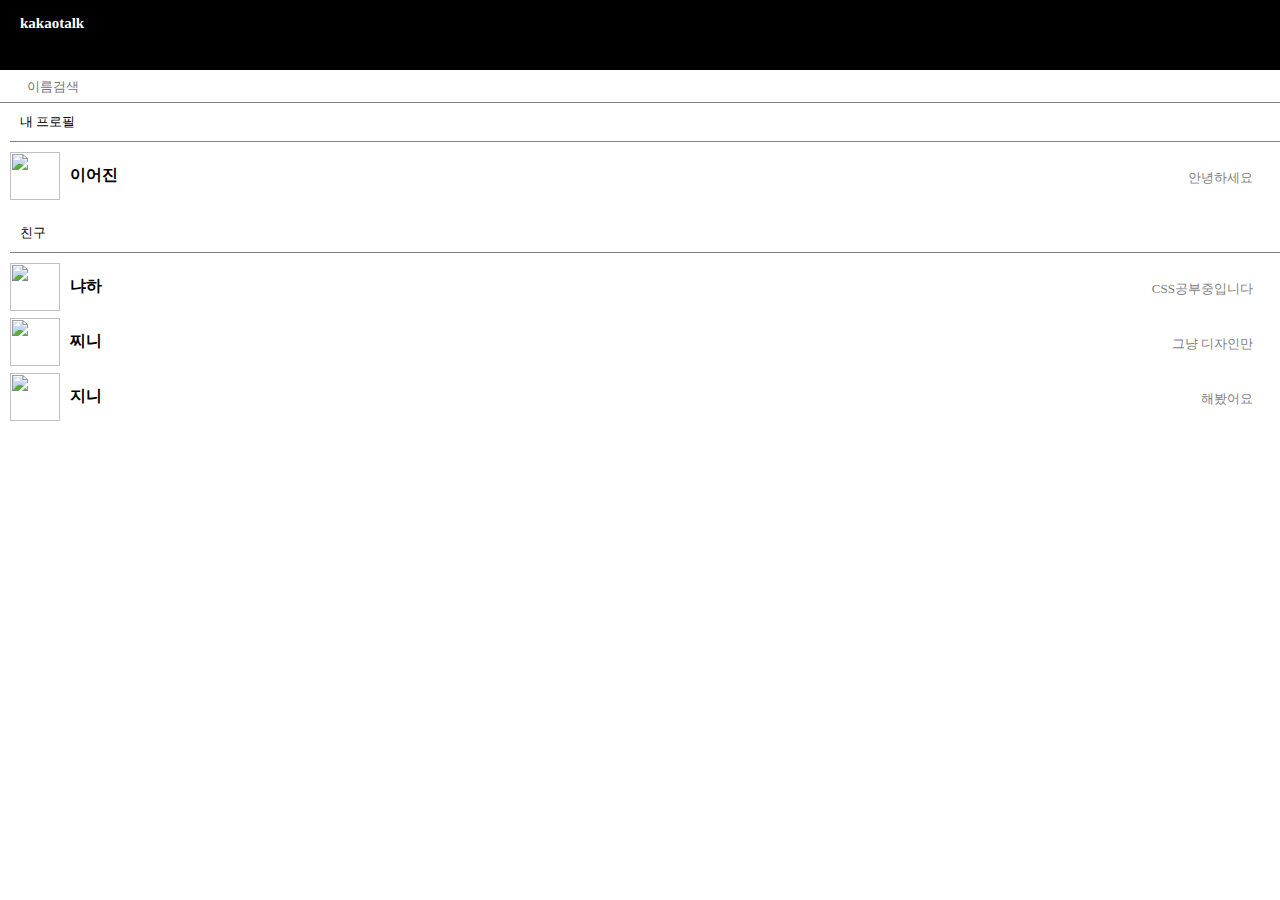
==== web2/index.html @ b2a0c2a4 "design kakaotalk main" ====
<!DOCTYPE html>
<html>
<head>
<meta charset="EUC-KR">
<link rel="stylesheet" href="https://use.fontawesome.com/releases/v5.6.3/css/all.css" integrity="sha384-UHRtZLI+pbxtHCWp1t77Bi1L4ZtiqrqD80Kn4Z8NTSRyMA2Fd33n5dQ8lWUE00s/" crossorigin="anonymous">
<title>kakaotalk</title>
<link rel="stylesheet" href="style.css">
</head>
<body>
	<div class="container">
		<div class="up-column">
			<div class="left-row"><h1>kakaotalk</h1></div>
			<div class="right-row" >
				<i class="fas fa-minus" id="openCloseHandler"></i>
				<i class="far fa-window-maximize" id="openCloseHandler"></i>
				<i class="fas fa-times" id="openCloseHandler"></i>
			</div>
		</div>
		<div class="down-column">
			<div class="down-left-row">
				<i class="fas fa-user-alt" id="menuHandler"></i>
				<i class="fas fa-comment" id="menuHandler"></i>
				<i class="fas fa-ellipsis-h" id="menuHandler"></i>
			</div>
			<div class="down-right-row">
				<i class="fas fa-bell" id="set"></i>
				<i class="fas fa-align-justify" id="set"></i>
			</div>
		</div>
	</div>

	<div>
		<div class="find">
			<i class="fas fa-search" id=find-icon></i>
			<input type="text" id="find-text" placeholder="�̸��˻�">
		</div>
		<div class="profile" id="font">�� ������</div>
		<div class="my-info">
			<div id="my-profile"><img src="profile.jpg"></div>
			<div id="my-name">�̾���</div>
			<div id="my-con">�ȳ��ϼ���</div>
		</div>
		<div class="friend" id="font">ģ��</div>
		<div class="fr-info">
			<div id="my-profile"><img src="profile.jpg"></div>
			<div id="my-name">����</div>
			<div id="my-con">CSS�������Դϴ�</div>
		</div>
		<div class="fr-info">
			<div id="my-profile"><img src="profile.jpg"></div>
			<div id="my-name">���</div>
			<div id="my-con">�׳� �����θ�</div>
		</div>
		<div class="fr-info">
			<div id="my-profile"><img src="profile.jpg"></div>
			<div id="my-name">����</div>
			<div id="my-con">�غþ��</div>
		</div>
	</div>

</body>
</html>
---- web2/style.css ----
body{
	margin:0;
}
h1 {
	font-size:15px;
	text-align: left;
	margin: 0;
	padding:5px;
	color: white;
}
i {
	color: gray;
}
.container{
	background-color: black;
}
.up-column {
	display: grid;
	grid-template-columns: 150px 1fr;
	padding-left:15px;
	padding-right:15px;
	padding-top:10px;
}
.right-row {
	text-align: right;
}
#openCloseHandler {
	font-size:13px;
	padding:3px;
}
.down-column {
	display: grid;
	grid-template-columns: 200px 1fr;
}
#menuHandler {
	font-size:25px;
	padding:15px;
}
.down-right-row{
	padding-right:20px;
	padding-top: 15px;
	text-align: right;
}
#set {
	margin: 5px;
}
.find{
	border-bottom:0.5px solid gray;
	padding:5px;
}
input {
    background-color: transparent;
    border: 0px solid;
    height: 20px;
    width: 160px;
}
#find-icon{
	padding:10px;
}
#font{
	font-size:13px;
	margin-left :10px;
	padding:10px;
	border-bottom:0.5px solid gray;
}
.my-info{
	display: grid;
	grid-template-columns: 70px 1fr 1fr;
}
#my-name{
	padding-top:23px;
	font-weight: bold;
}
#my-profile{
	padding:10px;
}
img{
	width:50px;
	height:48px;
}
#my-con{
	text-align: right;
	padding:27px;
	font-size:13px;
	color: gray;
}
.fr-info{
	display: grid;
	grid-template-columns: 70px 1fr 1fr;
	height: 55px;
}
.friend{
	
}
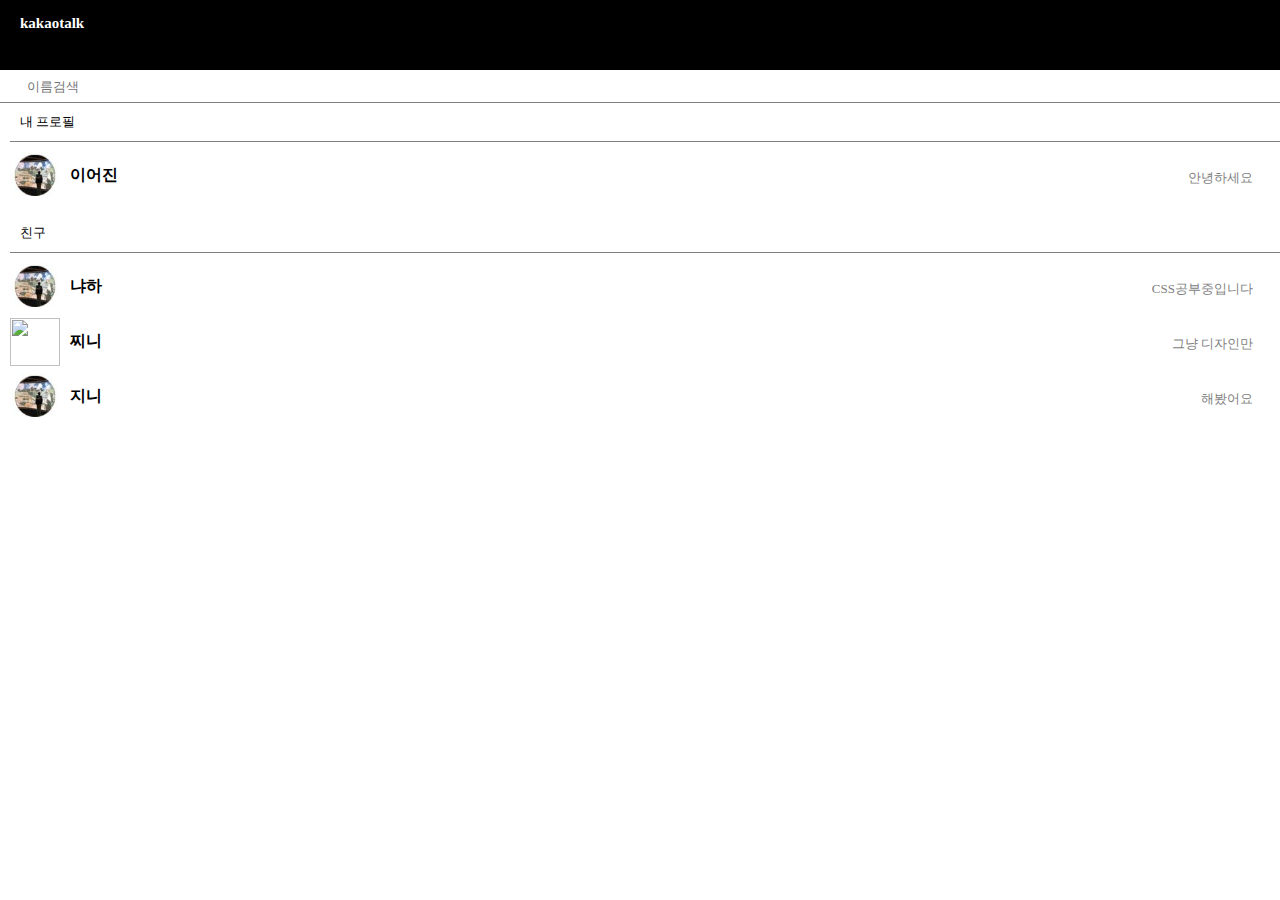
==== commit 303e0032: "fix" ====
--- a/web2/index.html
+++ b/web2/index.html
@@ -1,7 +1,7 @@
 <!DOCTYPE html>
 <html>
 <head>
-<meta charset="EUC-KR">
+<meta charset="utf-8">
 <link rel="stylesheet" href="https://use.fontawesome.com/releases/v5.6.3/css/all.css" integrity="sha384-UHRtZLI+pbxtHCWp1t77Bi1L4ZtiqrqD80Kn4Z8NTSRyMA2Fd33n5dQ8lWUE00s/" crossorigin="anonymous">
 <title>kakaotalk</title>
 <link rel="stylesheet" href="style.css">
@@ -32,29 +32,29 @@
 	<div>
 		<div class="find">
 			<i class="fas fa-search" id=find-icon></i>
-			<input type="text" id="find-text" placeholder="�̸��˻�">
+			<input type="text" id="find-text" placeholder="이름검색">
 		</div>
-		<div class="profile" id="font">�� ������</div>
+		<div class="profile" id="font">내 프로필</div>
 		<div class="my-info">
-			<div id="my-profile"><img src="profile.jpg"></div>
-			<div id="my-name">�̾���</div>
-			<div id="my-con">�ȳ��ϼ���</div>
+			<div id="my-profile"><img src="profile.JPG"></div>
+			<div id="my-name">이어진</div>
+			<div id="my-con">안녕하세요</div>
 		</div>
-		<div class="friend" id="font">ģ��</div>
+		<div class="friend" id="font">친구</div>
 		<div class="fr-info">
-			<div id="my-profile"><img src="profile.jpg"></div>
-			<div id="my-name">����</div>
-			<div id="my-con">CSS�������Դϴ�</div>
+			<div id="my-profile"><img src="profile.JPG"></div>
+			<div id="my-name">냐하</div>
+			<div id="my-con">CSS공부중입니다</div>
 		</div>
 		<div class="fr-info">
-			<div id="my-profile"><img src="profile.jpg"></div>
-			<div id="my-name">���</div>
-			<div id="my-con">�׳� �����θ�</div>
+			<div id="my-profile"><img src="profile.Jpg"></div>
+			<div id="my-name">찌니</div>
+			<div id="my-con">그냥 디자인만</div>
 		</div>
 		<div class="fr-info">
-			<div id="my-profile"><img src="profile.jpg"></div>
-			<div id="my-name">����</div>
-			<div id="my-con">�غþ��</div>
+			<div id="my-profile"><img src="profile.JPG"></div>
+			<div id="my-name">지니</div>
+			<div id="my-con">해봤어요</div>
 		</div>
 	</div>
 
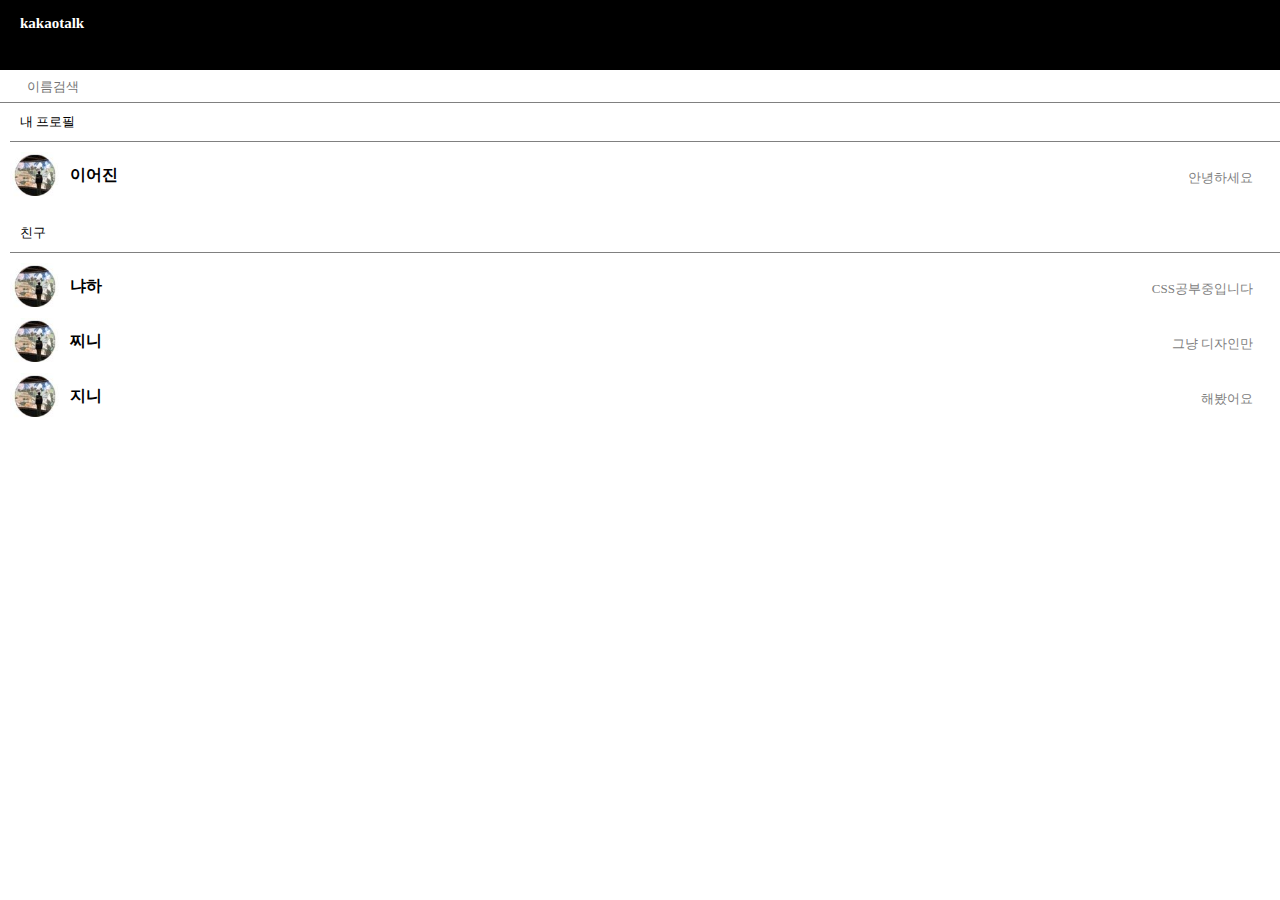
==== commit c6a30229: "fix" ====
--- a/web2/index.html
+++ b/web2/index.html
@@ -47,7 +47,7 @@
 			<div id="my-con">CSS공부중입니다</div>
 		</div>
 		<div class="fr-info">
-			<div id="my-profile"><img src="profile.Jpg"></div>
+			<div id="my-profile"><img src="profile.JPG"></div>
 			<div id="my-name">찌니</div>
 			<div id="my-con">그냥 디자인만</div>
 		</div>
